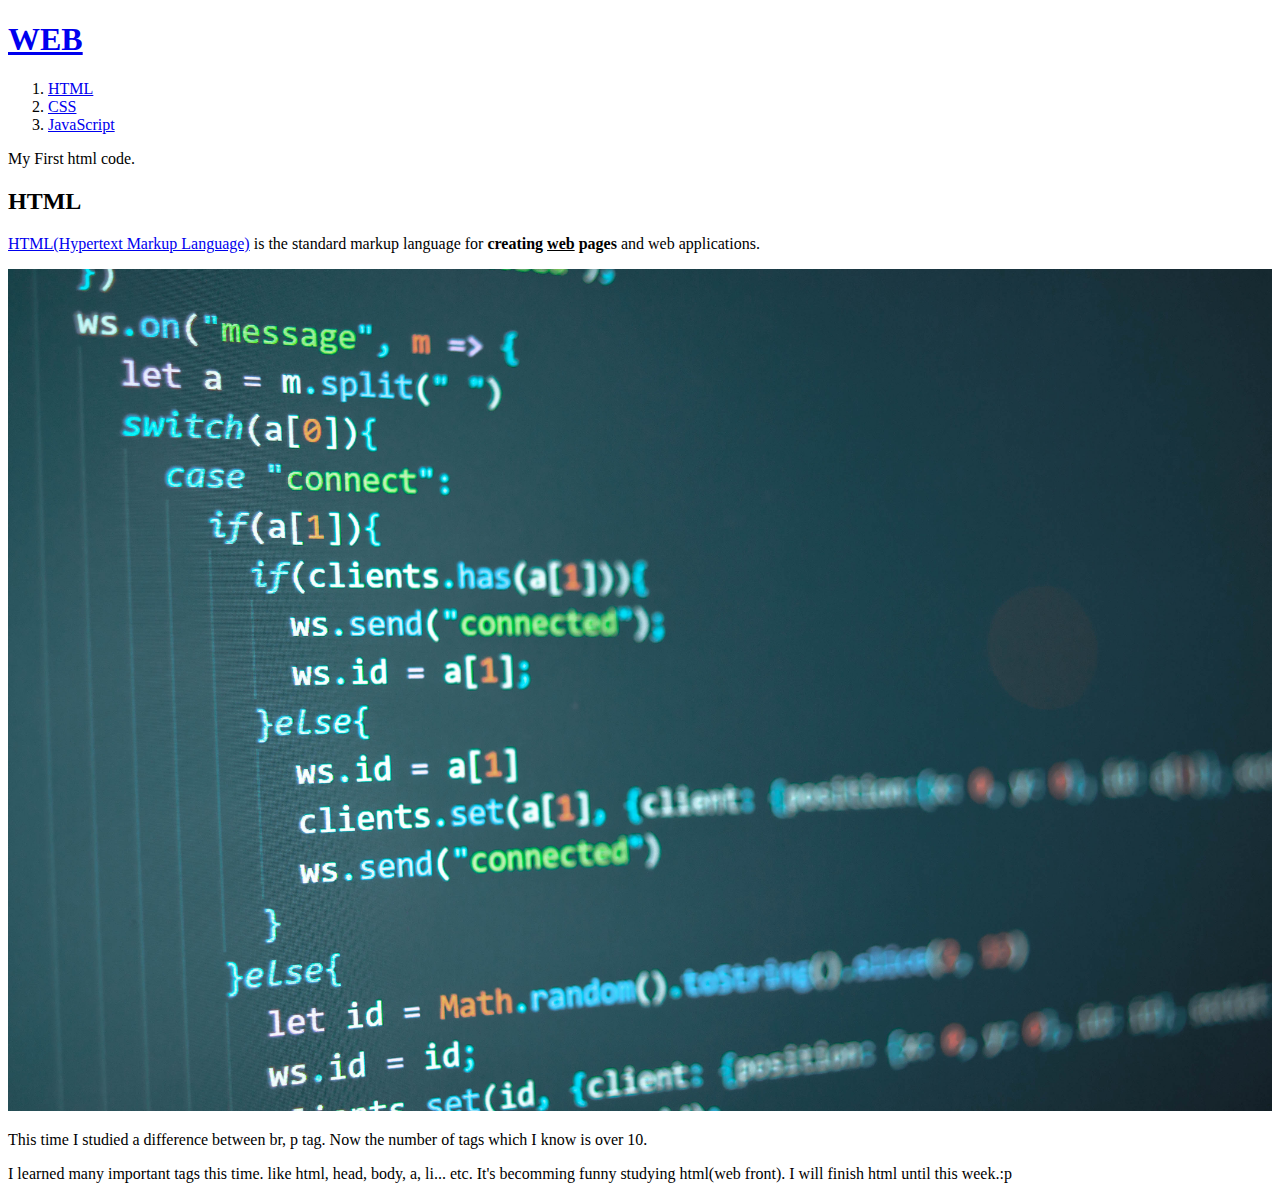
==== CSS/1.html @ 8bb075ce "html with css" ====
<!doctype html>
<html>
<head>
  <title>WEB1 - HTML</title>
  <meta charset="utf-8">
</head>

<body>
  <h1><a href="index.html">WEB</a></h1>
  <ol>
    <li><a href="1.html">HTML</a></li>
    <li><a href="2.html">CSS</a></li>
    <li><a href="3.html">JavaScript</a></li>
  </ol>
  My First html code.
  <h2>HTML</h2>
  <p><a href="https://www.w3.org/TR/html5/" target="_blank" title="html specification">HTML(Hypertext Markup Language)</a> is the standard markup language for <strong>creating <u>web</u> pages</strong> and web applications.</p>
  <img src="coding_img.jpg" width="100%">
  <p>This time I studied a difference between br, p tag. Now the number of tags which I know is over 10.</p>
  <p>I learned many important tags this time. like html, head, body, a, li... etc. It's becomming funny studying html(web front). I will finish html until this week.:p</P>
</body>
</html>
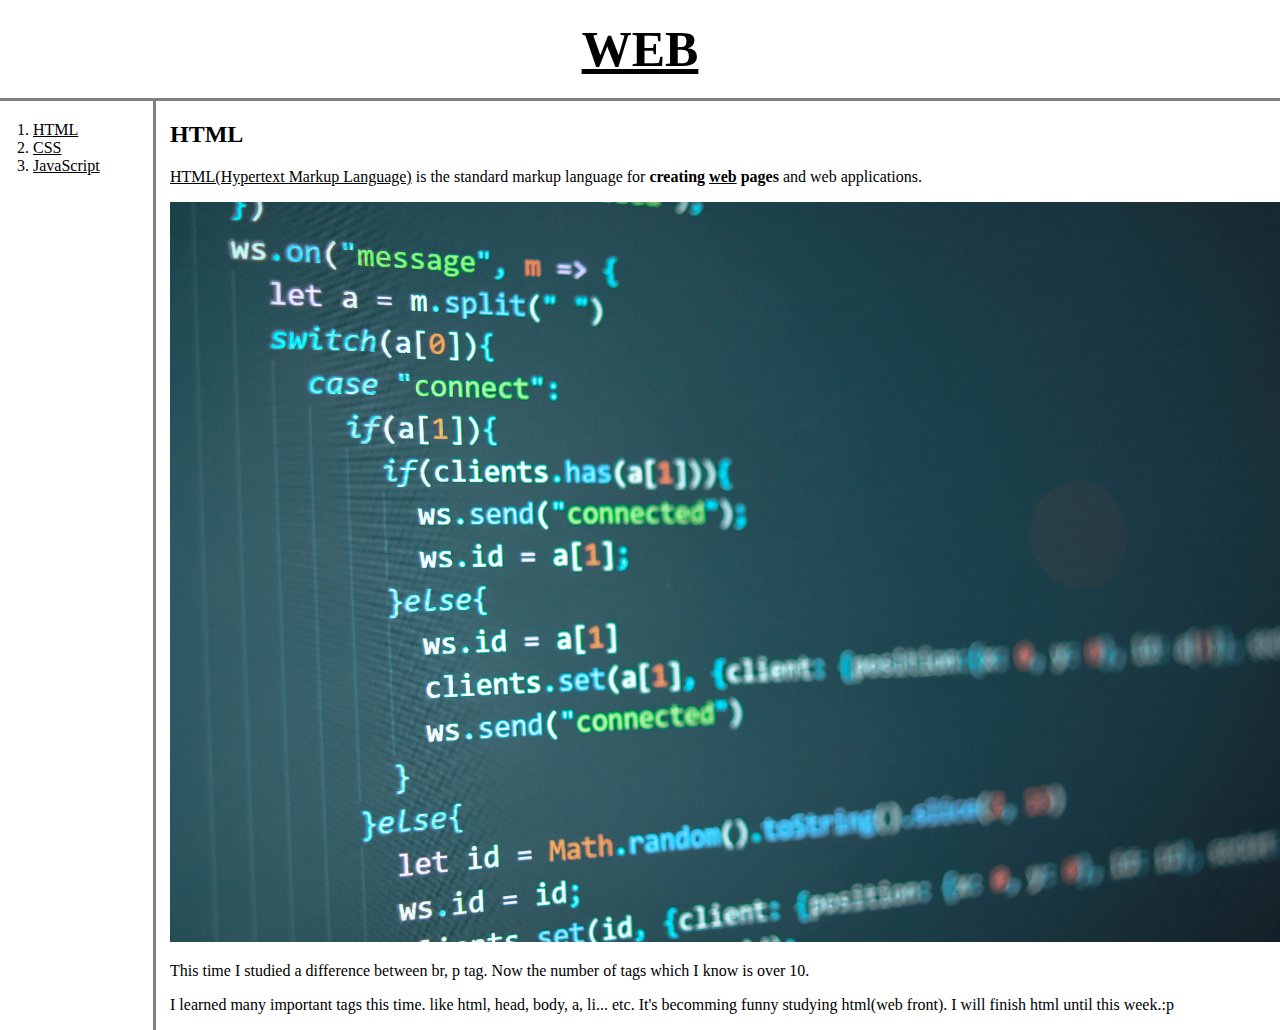
==== commit c8d4f59a: "efficient css" ====
--- a/CSS/1.html
+++ b/CSS/1.html
@@ -3,20 +3,24 @@
 <head>
   <title>WEB1 - HTML</title>
   <meta charset="utf-8">
+  <link rel="stylesheet" href="style.css">
 </head>
 
 <body>
   <h1><a href="index.html">WEB</a></h1>
-  <ol>
-    <li><a href="1.html">HTML</a></li>
-    <li><a href="2.html">CSS</a></li>
-    <li><a href="3.html">JavaScript</a></li>
-  </ol>
-  My First html code.
-  <h2>HTML</h2>
-  <p><a href="https://www.w3.org/TR/html5/" target="_blank" title="html specification">HTML(Hypertext Markup Language)</a> is the standard markup language for <strong>creating <u>web</u> pages</strong> and web applications.</p>
-  <img src="coding_img.jpg" width="100%">
-  <p>This time I studied a difference between br, p tag. Now the number of tags which I know is over 10.</p>
-  <p>I learned many important tags this time. like html, head, body, a, li... etc. It's becomming funny studying html(web front). I will finish html until this week.:p</P>
+  <div id="grid">
+    <ol>
+      <li><a href="1.html">HTML</a></li>
+      <li><a href="2.html">CSS</a></li>
+      <li><a href="3.html">JavaScript</a></li>
+    </ol>
+    <div id="article">
+      <h2>HTML</h2>
+      <p><a href="https://www.w3.org/TR/html5/" target="_blank" title="html specification">HTML(Hypertext Markup Language)</a> is the standard markup language for <strong>creating <u>web</u> pages</strong> and web applications.</p>
+      <img src="coding_img.jpg" width="100%">
+      <p>This time I studied a difference between br, p tag. Now the number of tags which I know is over 10.</p>
+      <p>I learned many important tags this time. like html, head, body, a, li... etc. It's becomming funny studying html(web front). I will finish html until this week.:p</P>
+    </div>
+  </div>
 </body>
 </html>
--- a/CSS/style.css
+++ b/CSS/style.css
@@ -0,0 +1,36 @@
+body{
+  margin: 0;
+}
+a{
+  color: black;
+}
+#grid{
+  display: grid;
+  grid-template-columns: 150px 1fr;
+}
+#article{
+  padding-left: 20px;
+}
+h1{
+  font-size: 50px;
+  text-align: center;
+  border-bottom: 3px solid gray;
+  margin: 0;
+  padding: 20px;
+}
+#grid ol{ /*grid라는 id내의 ol태그의 속성만을 지정. 중요!*/
+  width: 100px;
+  border-right: 3px solid gray;
+  margin: 0;
+  padding: 20px;
+  padding-left: 33px;
+}
+/* screen width < 800px */
+@media(max-width: 800px){
+  #grid{
+    display: block;
+  }
+  #grid ol{
+    border-right: none;
+  }
+}
